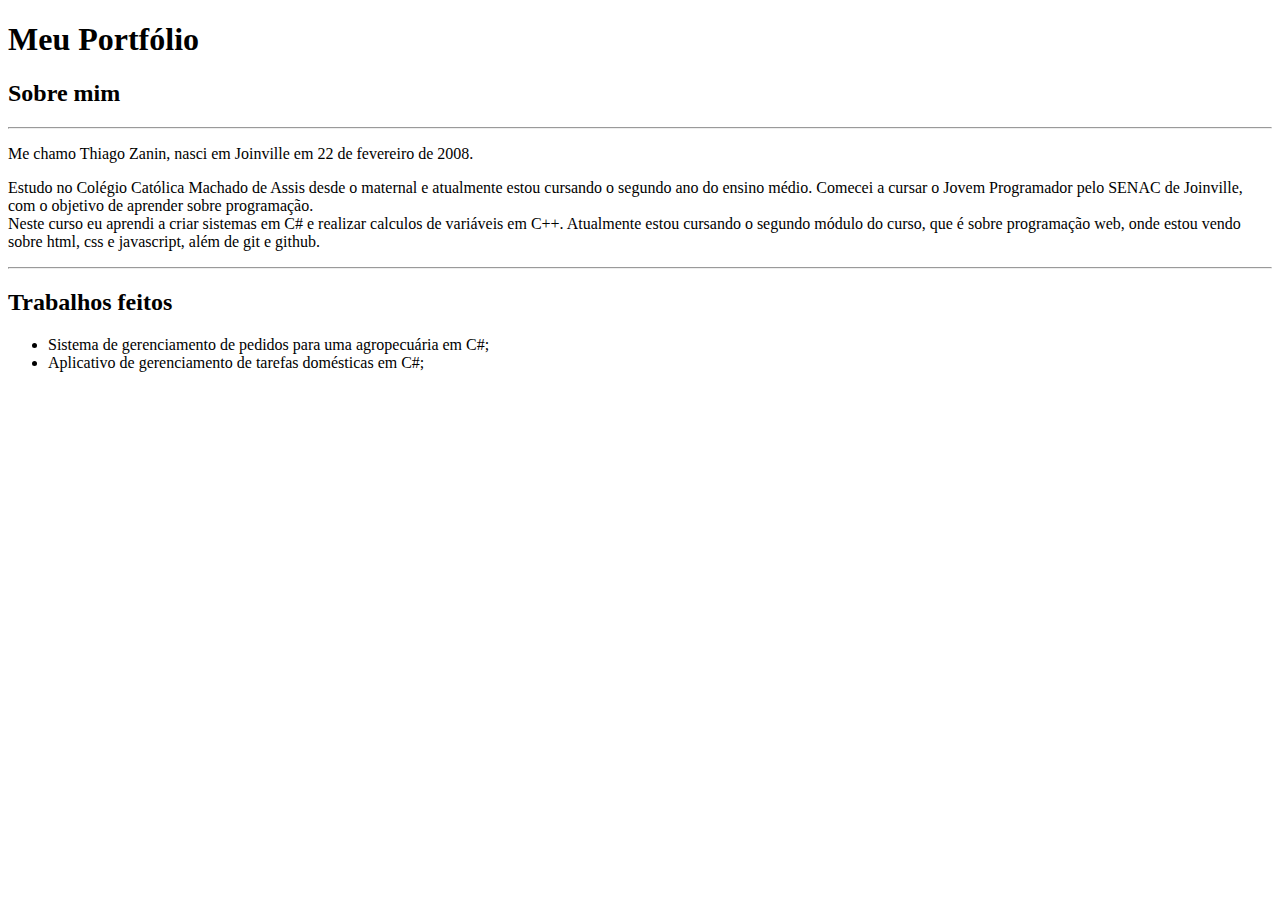
==== index.html @ 116d8713 "lista de comandos completa com descrições precisas e página porca sem css" ====
<!DOCTYPE html>
<html lang="pt-br">
<head>
    <meta charset="UTF-8">
    <meta name="viewport" content="width=device-width, initial-scale=1.0">
    <title>Portfólio</title>
    <link rel="stylesheet" href="./styles/portfolio.css"
</head>
<body>
    <header>
        <h1>Meu Portfólio</h1>
    </header>
    <main>
        <section class="sobre-mim">
            <h2>Sobre mim</h2>
            <div>
                <hr></hr>
                <p>Me chamo Thiago Zanin, nasci em Joinville em 22 de fevereiro de 2008.
                    <li>Estudo no Colégio Católica Machado de Assis desde o maternal e atualmente estou cursando o segundo ano do ensino médio. Comecei a cursar o Jovem Programador pelo SENAC de Joinville, com o objetivo de aprender sobre programação.</li>
                    <li>Neste curso eu aprendi a criar sistemas em C# e realizar calculos de variáveis em C++. Atualmente estou cursando o segundo módulo do curso, que é sobre programação web, onde estou vendo sobre html, css e javascript, além de git e github.</li>
                </p>
            </div>
        </section>
        <div>
            <section class="trabalhos-feitos">
                <hr></hr> 
                <h2>Trabalhos feitos</h2>
                <ul>
                    <li>Sistema de gerenciamento de pedidos para uma agropecuária em C#;</li>
                    <li>Aplicativo de gerenciamento de tarefas domésticas em C#;</li>
                </ul>
            </section>
        </div>
    </main>
</body>
</html>
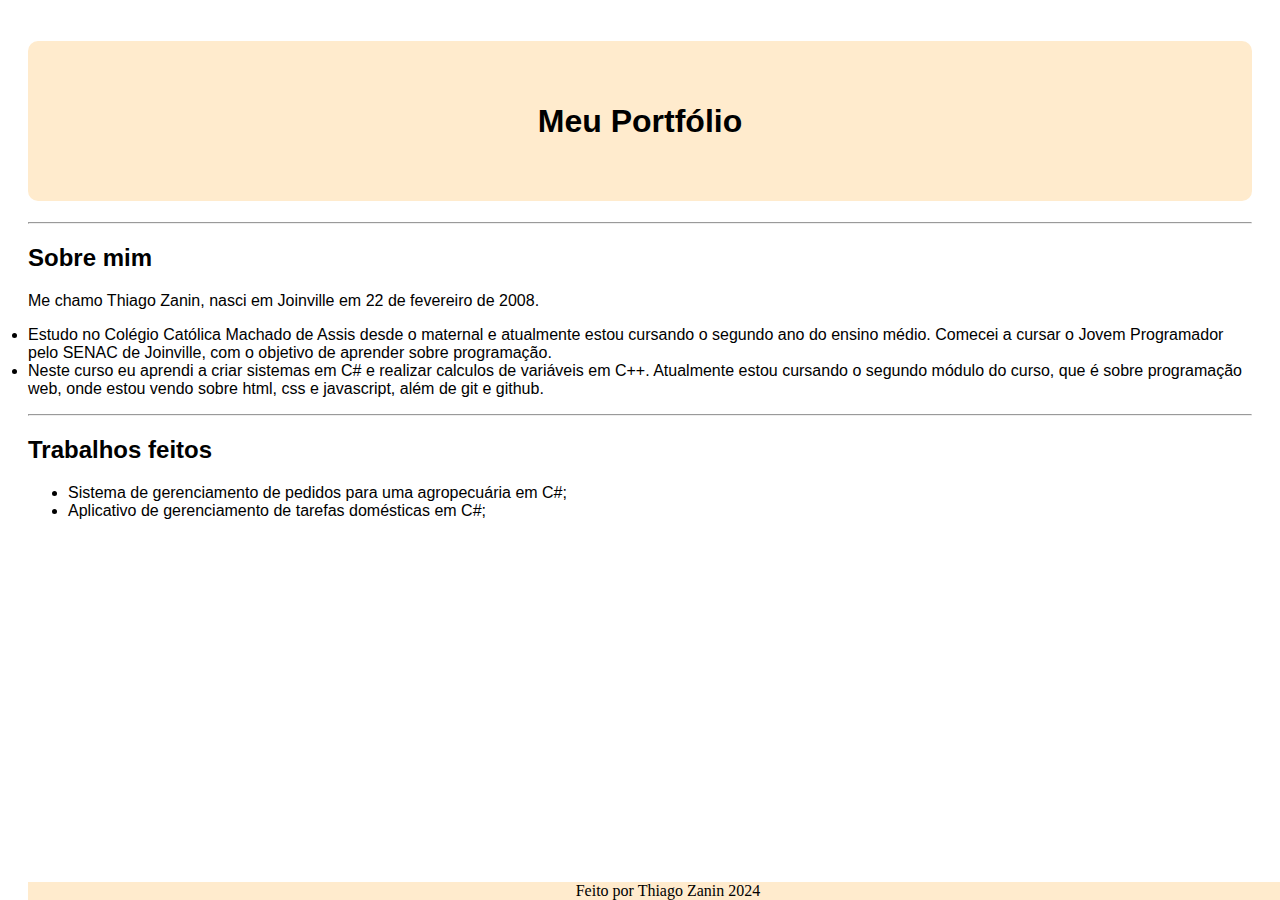
==== commit dd75d35a: "estilização" ====
--- a/index.html
+++ b/index.html
@@ -12,9 +12,9 @@
     </header>
     <main>
         <section class="sobre-mim">
-            <h2>Sobre mim</h2>
             <div>
                 <hr></hr>
+                <h2>Sobre mim</h2>
                 <p>Me chamo Thiago Zanin, nasci em Joinville em 22 de fevereiro de 2008.
                     <li>Estudo no Colégio Católica Machado de Assis desde o maternal e atualmente estou cursando o segundo ano do ensino médio. Comecei a cursar o Jovem Programador pelo SENAC de Joinville, com o objetivo de aprender sobre programação.</li>
                     <li>Neste curso eu aprendi a criar sistemas em C# e realizar calculos de variáveis em C++. Atualmente estou cursando o segundo módulo do curso, que é sobre programação web, onde estou vendo sobre html, css e javascript, além de git e github.</li>
@@ -31,6 +31,7 @@
                 </ul>
             </section>
         </div>
+        <footer>Feito por Thiago Zanin 2024</footer>
     </main>
 </body>
 </html>--- a/styles/portfolio.css
+++ b/styles/portfolio.css
@@ -0,0 +1,40 @@
+html
+{
+    margin: 20px;
+}
+
+h1
+{
+    font-family: 'Segoe UI', Tahoma, Geneva, Verdana, sans-serif;
+    background-color: blanchedalmond;
+    padding: 5%;
+    border-radius: 10px;
+    text-align: center;
+}
+
+hr
+{
+    color: lightcoral;
+}
+
+.sobre-mim
+{
+    font-family: Arial, Helvetica, sans-serif;
+    
+}
+
+.trabalhos-feitos
+{
+    font-family: Arial, Helvetica, sans-serif;
+}
+
+footer
+{
+    text-align: center;
+    color: black;
+   background-color:  blanchedalmond;
+   position: fixed;
+   bottom: 0 ;
+   width: 100%; 
+}
+
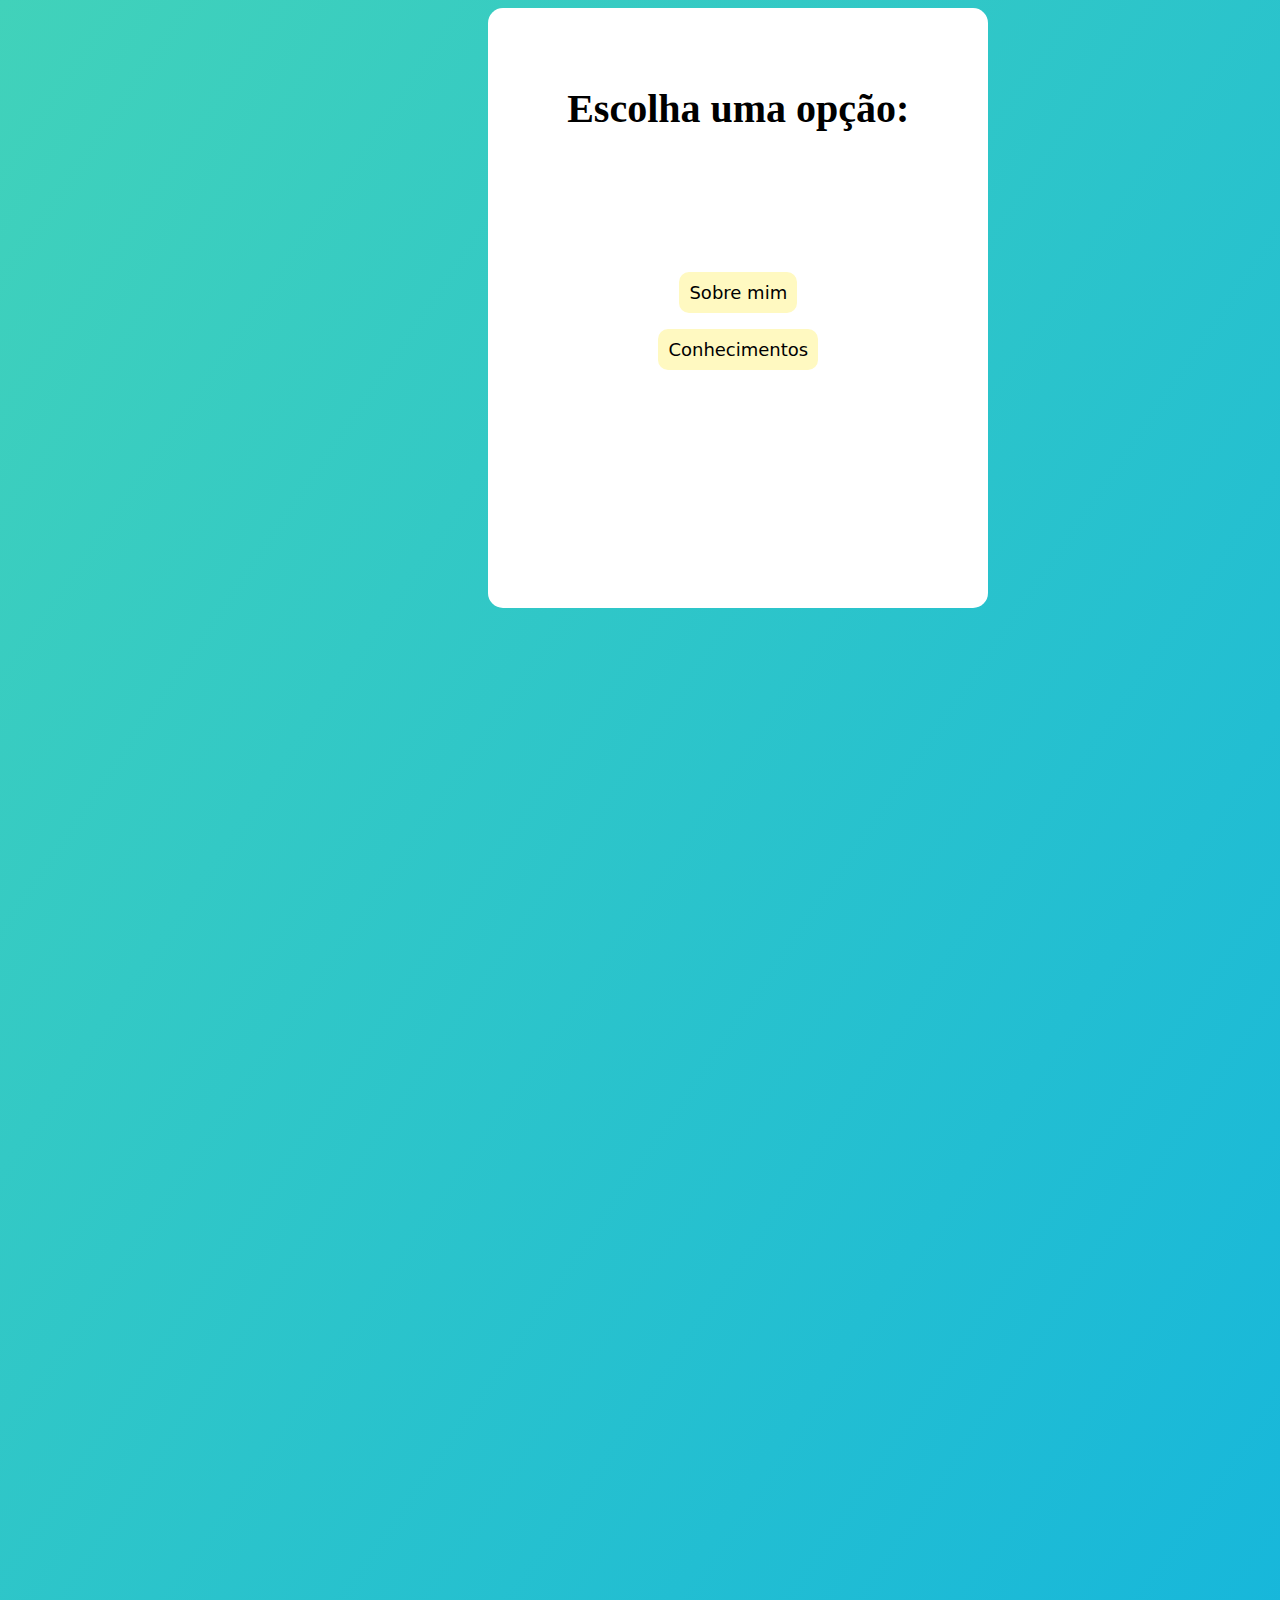
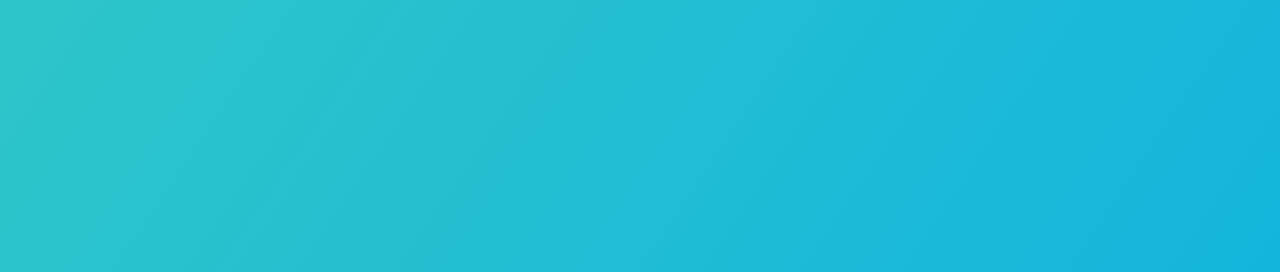
==== commit f4a77ba8: "Página inicial pronta e sobre mim mais ou menos feito" ====
--- a/index.html
+++ b/index.html
@@ -3,35 +3,24 @@
 <head>
     <meta charset="UTF-8">
     <meta name="viewport" content="width=device-width, initial-scale=1.0">
-    <title>Portfólio</title>
-    <link rel="stylesheet" href="./styles/portfolio.css"
+    <title>Início</title>
+    <link rel="stylesheet" href="styles/index.css">
 </head>
 <body>
-    <header>
-        <h1>Meu Portfólio</h1>
-    </header>
-    <main>
-        <section class="sobre-mim">
-            <div>
-                <hr></hr>
-                <h2>Sobre mim</h2>
-                <p>Me chamo Thiago Zanin, nasci em Joinville em 22 de fevereiro de 2008.
-                    <li>Estudo no Colégio Católica Machado de Assis desde o maternal e atualmente estou cursando o segundo ano do ensino médio. Comecei a cursar o Jovem Programador pelo SENAC de Joinville, com o objetivo de aprender sobre programação.</li>
-                    <li>Neste curso eu aprendi a criar sistemas em C# e realizar calculos de variáveis em C++. Atualmente estou cursando o segundo módulo do curso, que é sobre programação web, onde estou vendo sobre html, css e javascript, além de git e github.</li>
-                </p>
-            </div>
-        </section>
-        <div>
-            <section class="trabalhos-feitos">
-                <hr></hr> 
-                <h2>Trabalhos feitos</h2>
-                <ul>
-                    <li>Sistema de gerenciamento de pedidos para uma agropecuária em C#;</li>
-                    <li>Aplicativo de gerenciamento de tarefas domésticas em C#;</li>
-                </ul>
-            </section>
-        </div>
-        <footer>Feito por Thiago Zanin 2024</footer>
+    <div class="container">
+        <main>
+            <section class="secao">
+                <h1 class="titulo">Escolha uma opção:</h1>
+                <div class="links">
+                    <a href="paginas/sobre-mim.html">Sobre mim</a>
+                    <br>
+                    <br>
+                    <br>
+                    <a href="paginas/conhecimentos.html">Conhecimentos</a>
+                </div>
+    </div>
+    </section>
     </main>
 </body>
+
 </html>--- a/styles/index.css
+++ b/styles/index.css
@@ -0,0 +1,40 @@
+html
+{
+    background-image: linear-gradient(to bottom right, #41d2ba, #14b5dd);
+    background-size: 100%;
+    background-repeat: no-repeat;
+    overflow: hidden;
+}
+
+.secao
+{
+    font-family: Arial, Helvetica, sans-serif;
+    background-color: white;
+    padding: 50px;
+    border-radius: 15px;
+    box-shadow: 0px 2px 5px rbga(0, 0, 0, 0.3);
+    text-align: center;
+    width: 400px;
+    height: 500px;
+    margin-left: 38%;
+    margin-bottom: 100%;
+}
+
+.titulo
+{
+    font-family: fantasy;
+    font-size: 40px;
+    position: flex;
+    margin-bottom: 150px;
+}
+
+.links a
+{
+    background-color: rgb(255, 249, 193);
+    color: black;
+    padding: 10px;
+    font-size: 18px;
+    font-family: system-ui, -apple-system, BlinkMacSystemFont, 'Segoe UI', Roboto, Oxygen, Ubuntu, Cantarell, 'Open Sans', 'Helvetica Neue', sans-serif, Geneva, Tahoma, sans-serif;
+    text-decoration: none;
+    border-radius: 10px; 
+}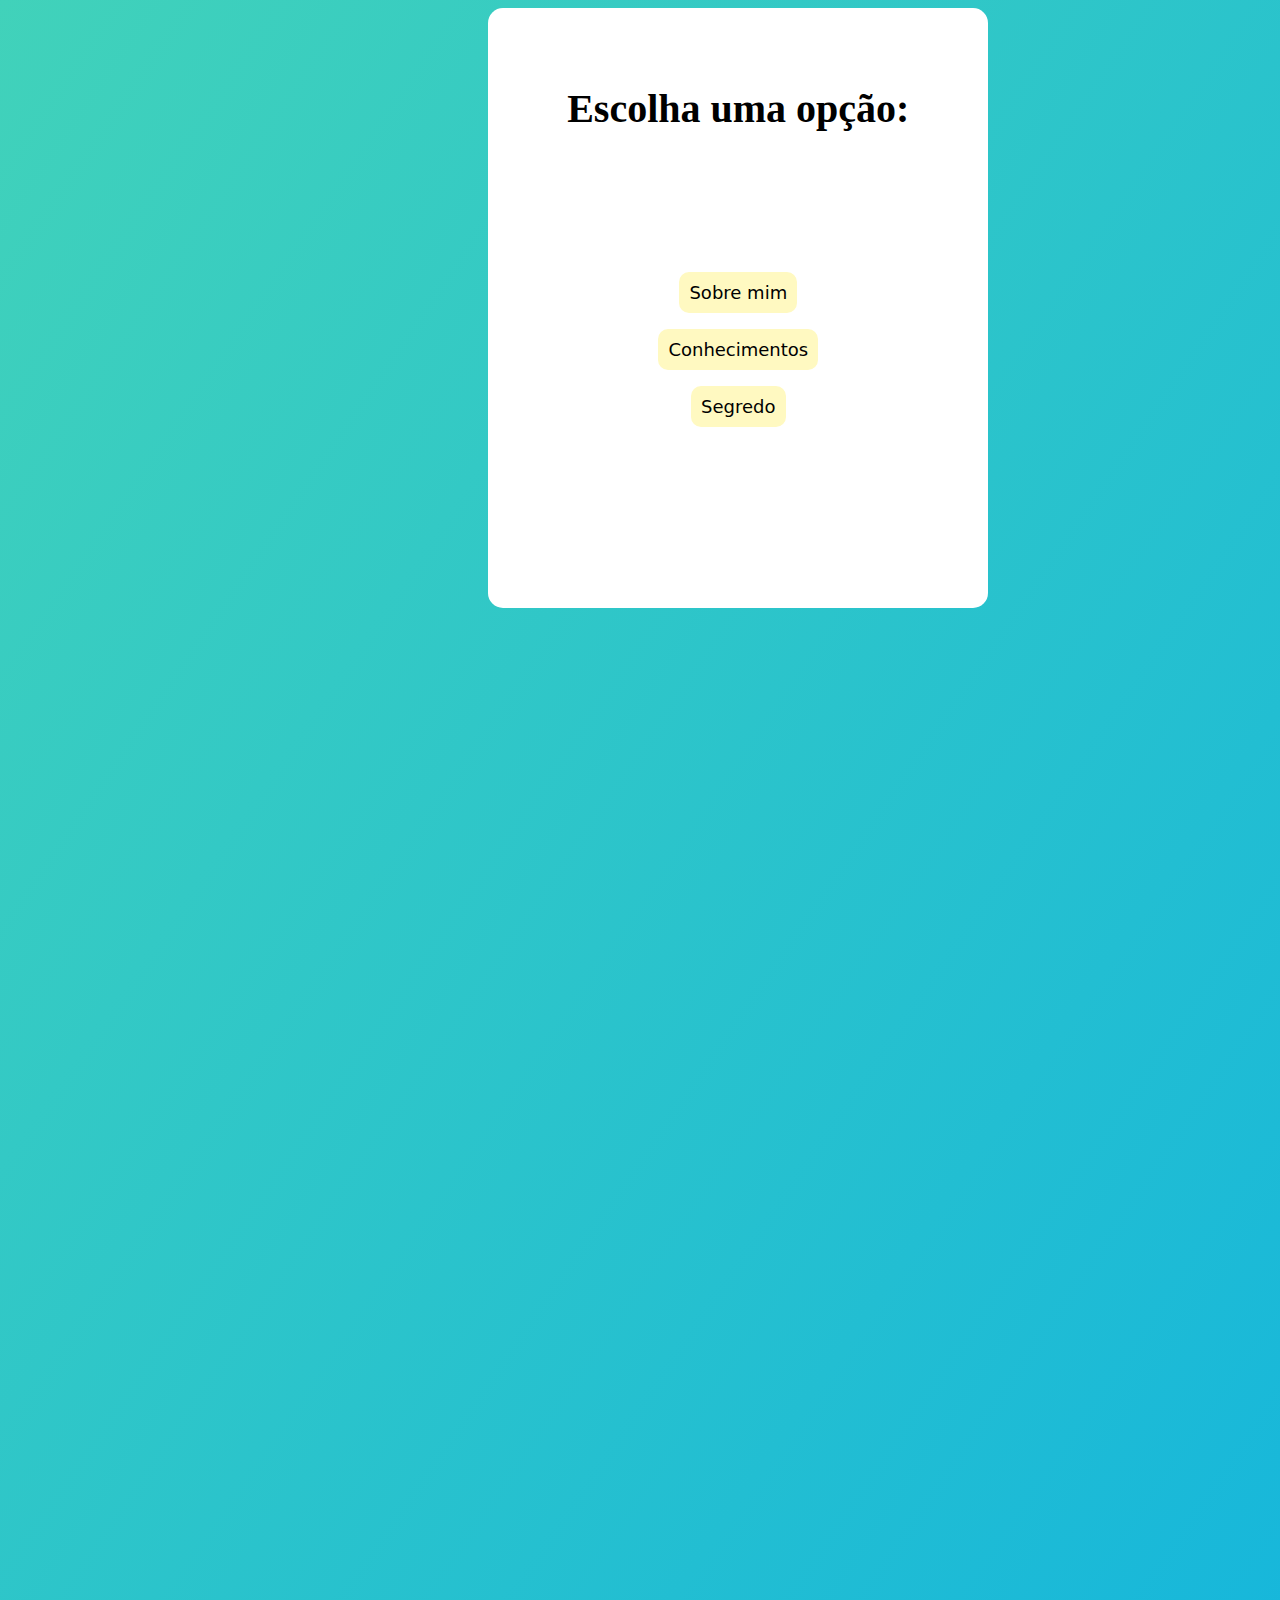
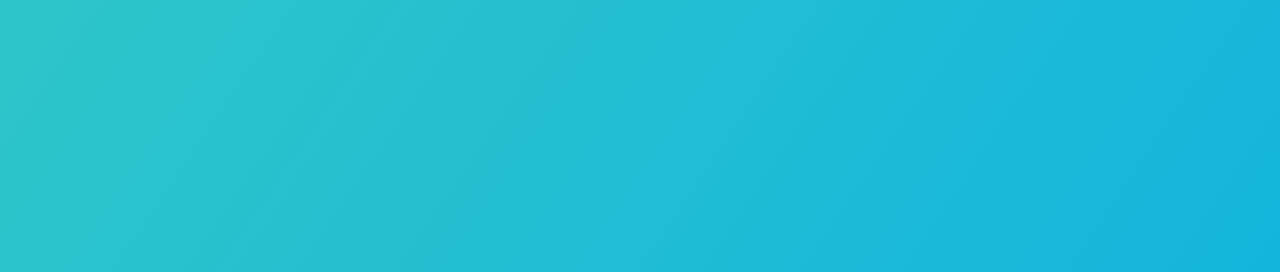
==== commit 50affbcb: "última página feita (sem css)" ====
--- a/index.html
+++ b/index.html
@@ -5,6 +5,7 @@
     <meta name="viewport" content="width=device-width, initial-scale=1.0">
     <title>Início</title>
     <link rel="stylesheet" href="styles/index.css">
+    <link rel="icon" href="./imagens/casa.png" type="image/x-icon">
 </head>
 <body>
     <div class="container">
@@ -12,11 +13,15 @@
             <section class="secao">
                 <h1 class="titulo">Escolha uma opção:</h1>
                 <div class="links">
-                    <a href="paginas/sobre-mim.html">Sobre mim</a>
+                    <a href="sobre-mim.html">Sobre mim</a>
                     <br>
                     <br>
                     <br>
-                    <a href="paginas/conhecimentos.html">Conhecimentos</a>
+                    <a href="conhecimentos.html">Conhecimentos</a>
+                    <br>
+                    <br>
+                    <br>
+                    <a href="pagina-3.html">Segredo</a>
                 </div>
     </div>
     </section>
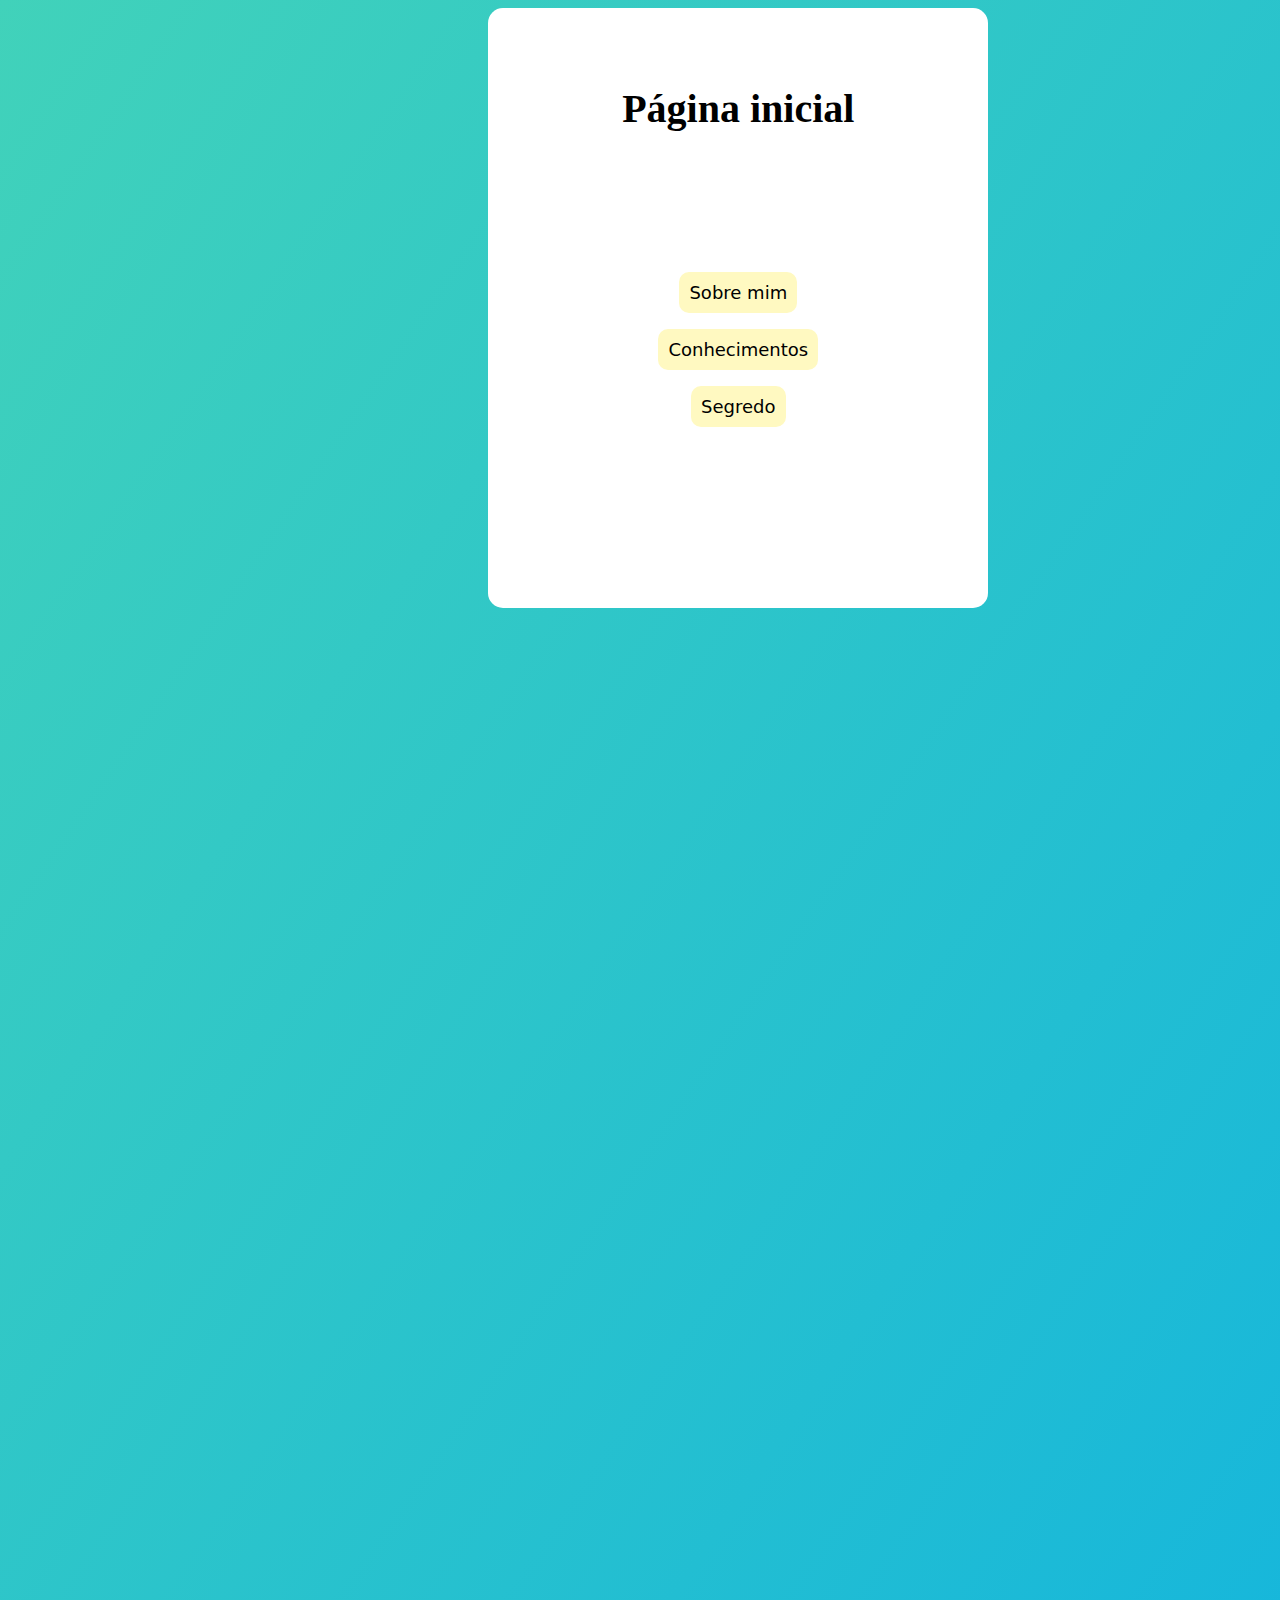
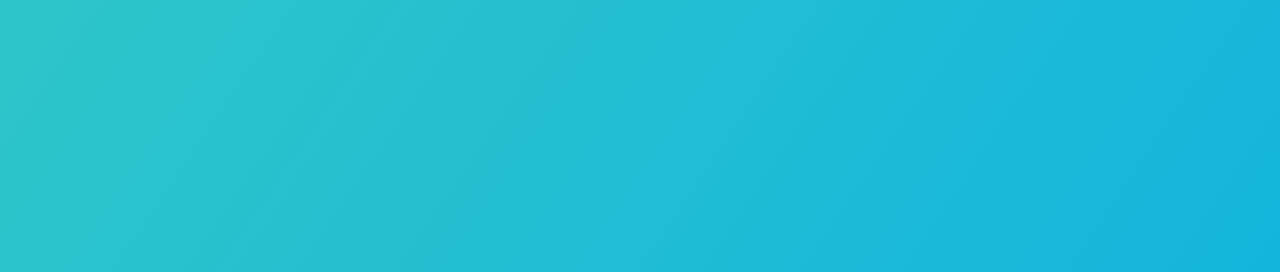
==== commit 4d4b67ac: "Teste" ====
--- a/index.html
+++ b/index.html
@@ -11,7 +11,7 @@
     <div class="container">
         <main>
             <section class="secao">
-                <h1 class="titulo">Escolha uma opção:</h1>
+                <h1 class="titulo">Página inicial</h1>
                 <div class="links">
                     <a href="sobre-mim.html">Sobre mim</a>
                     <br>
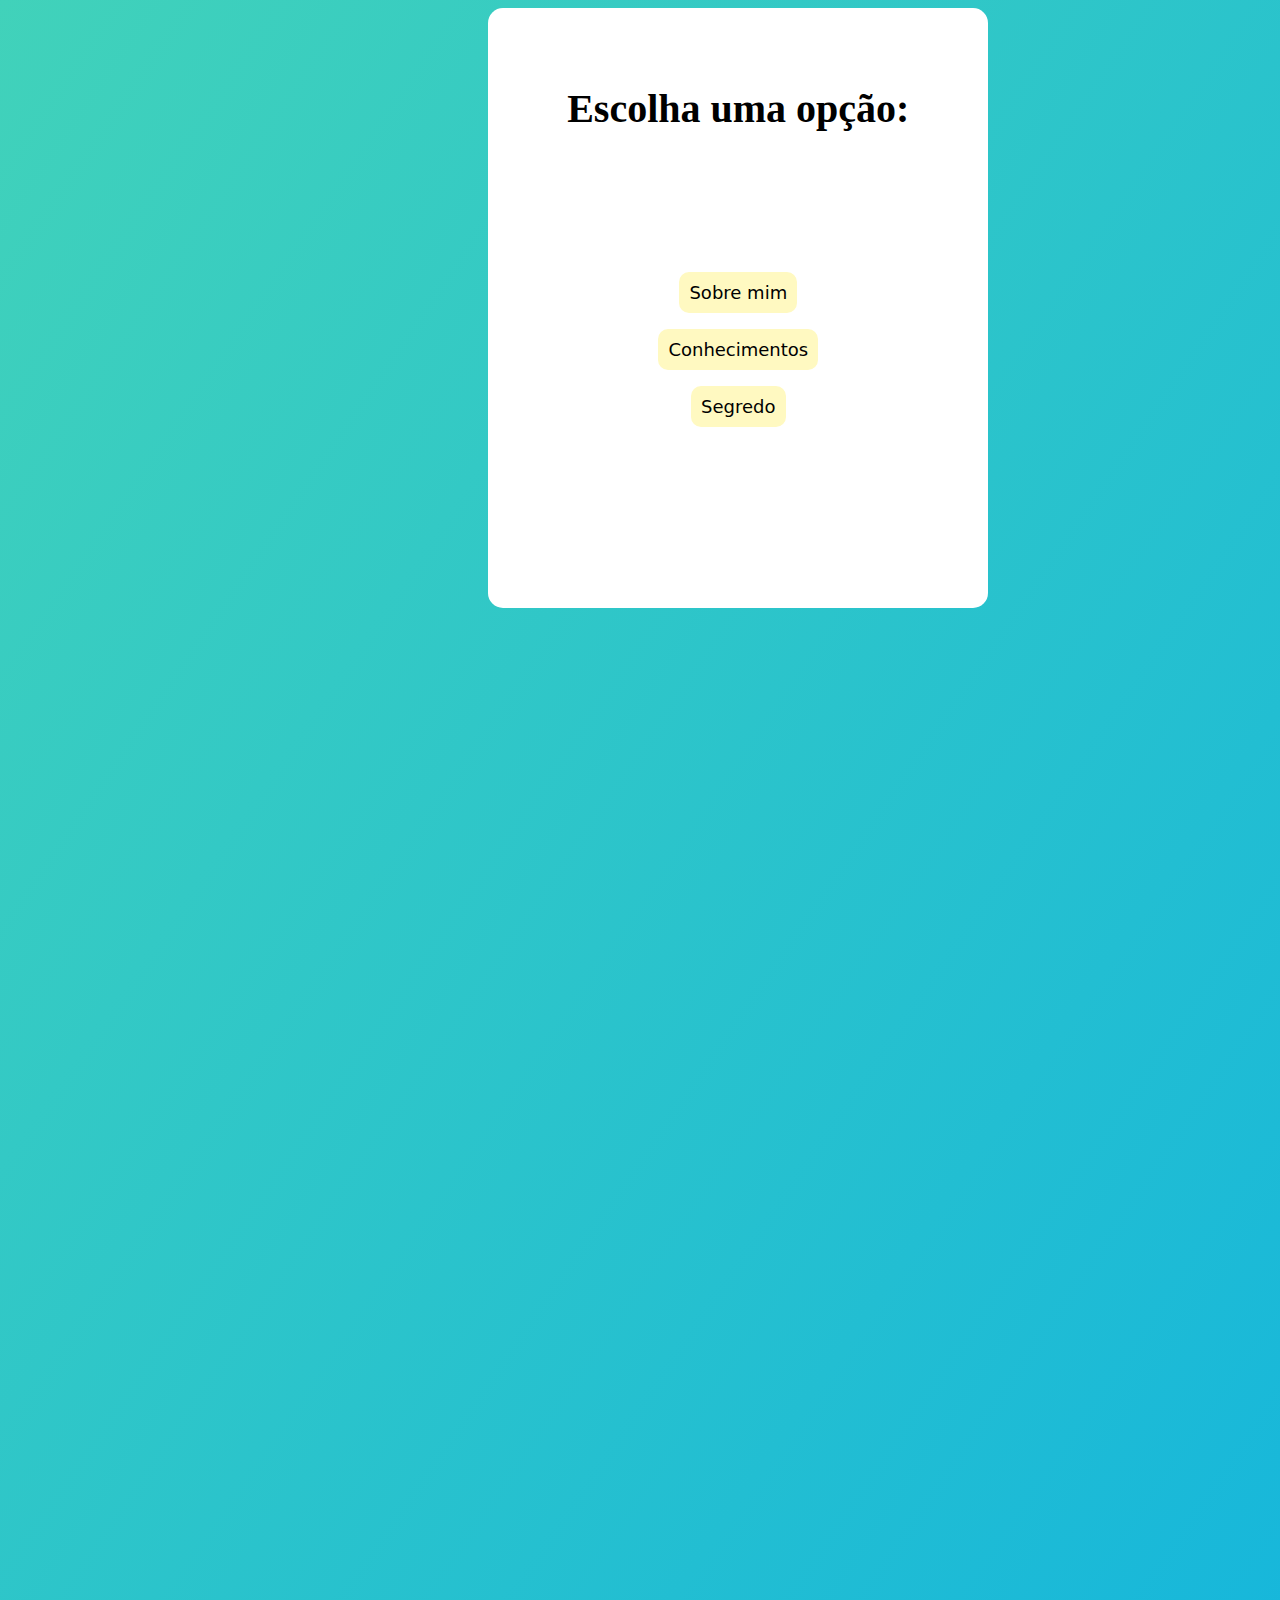
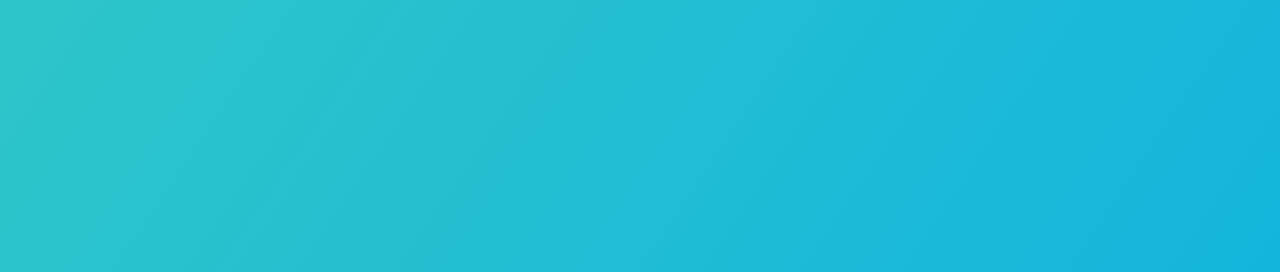
==== commit 8f5301d7: "Update index.html" ====
--- a/index.html
+++ b/index.html
@@ -11,7 +11,7 @@
     <div class="container">
         <main>
             <section class="secao">
-                <h1 class="titulo">Página inicial</h1>
+                <h1 class="titulo">Escolha uma opção:</h1>
                 <div class="links">
                     <a href="sobre-mim.html">Sobre mim</a>
                     <br>
@@ -28,4 +28,4 @@
     </main>
 </body>
 
-</html>+</html>
